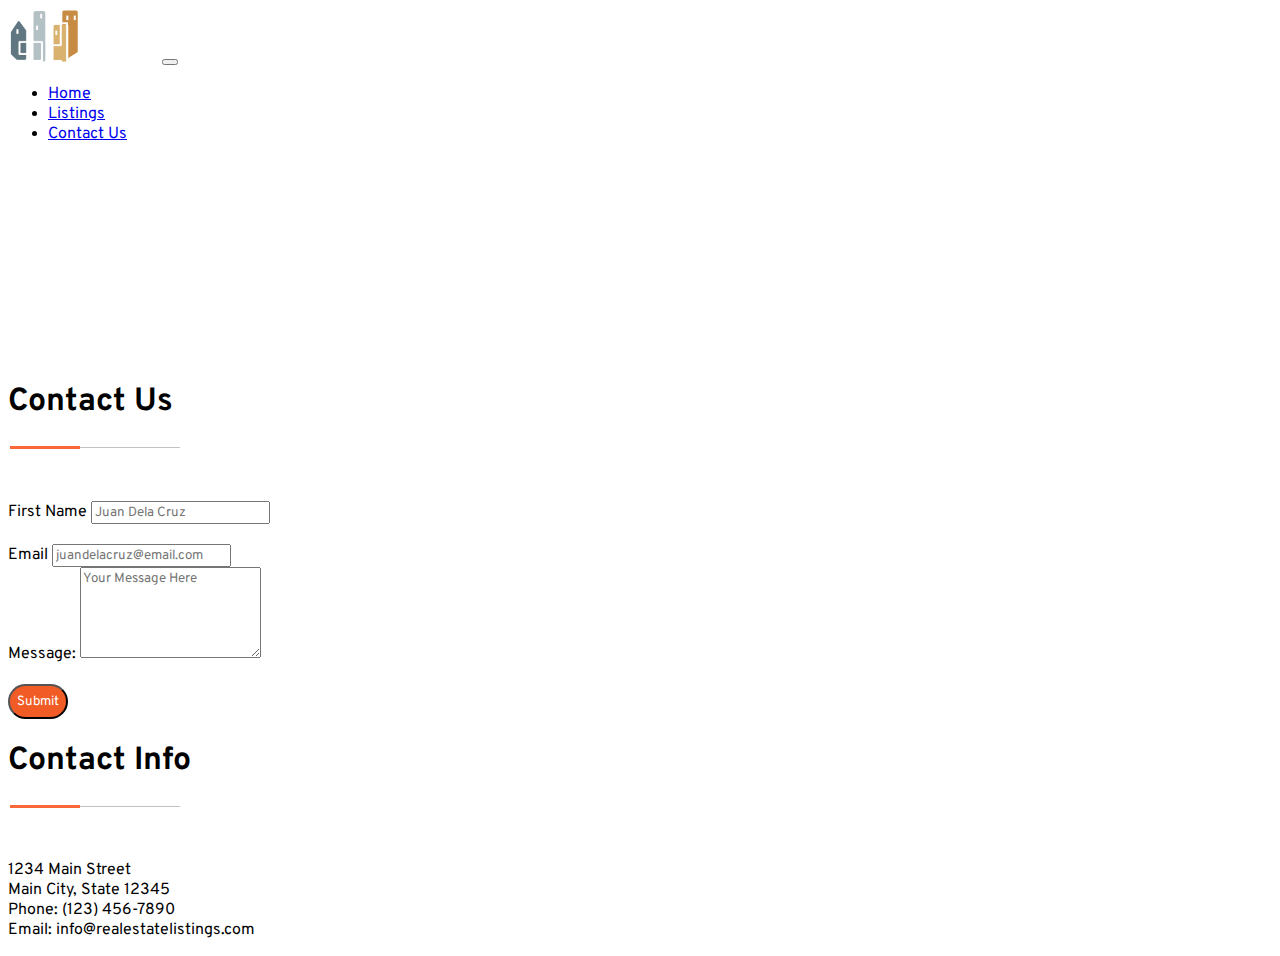
==== contactus.html @ e81647ee "First commit" ====
<!DOCTYPE html>
<html lang="en">

<head>
	<meta charset="UTF-8" />
	<meta name="viewport" content="width=device-width, initial-scale=1.0" />
	<title>A Functional Korean Designer Home</title>
	<link href="house.png" rel="icon">
	<link href="https://cdn.jsdelivr.net/npm/bootstrap@5.3.0-alpha3/dist/css/bootstrap.min.css" rel="stylesheet"
		integrity="sha384-KK94CHFLLe+nY2dmCWGMq91rCGa5gtU4mk92HdvYe+M/SXH301p5ILy+dN9+nJOZ" crossorigin="anonymous">
	<link href="css/fontello.css" rel="stylesheet">
	<link href="css/main_style.css" rel="stylesheet">
	<link href="css/general.css" rel="stylesheet">
</head>

<body>


	<!-- NAVBAR -->
	<div class="container-fluid vh-100">
		<nav class="navbar navbar-expand-lg navbar-dark bg-dark fixed-top">
			<a class="navbar-brand" href="main.html"><img src="wlogo.png" width="150px"></a>
			<button class="navbar-toggler" type="button" data-toggle="collapse" data-target="#navbarNavDropdown"
				aria-controls="navbarNavDropdown" aria-expanded="false" aria-label="Toggle navigation">
				<span class="navbar-toggler-icon"></span>
			</button>
			<div class="collapse navbar-collapse" id="navbarNavDropdown">
				<ul class="navbar-nav">
					<li class="nav-item">
						<a class="nav-link" href="main.html">Home</a>
					</li>
					<li class="nav-item">
						<a class="nav-link" href="listingpage.html">Listings</a>
					</li>
					<li class="nav-item active">
						<a class="nav-link" href="#">Contact Us</a>
					</li>
				</ul>
			</div>
		</nav>


		<!-- CONTACT US FORM -->
		<div class="container" style="padding-top: 200px">
			<div class="row">
				<div class="col-md-7">
					<h1 class="sc_title_align_left sc_title sc_title_underline color_1">Contact Us</h1>
					<form>
						<div>
							<label for="Name" class="form-label">First Name</label>
							<input type="text" class="form-control" id="Name" placeholder="Juan Dela Cruz" required>
						</div>
						<br>
						<div>
							<label for="email" class="form-label">Email</label>
							<input type="email" class="form-control" id="Email" placeholder="juandelacruz@email.com"
								Rquired>
						</div>
						<div>
							<label for="messageInput">Message:</label>
							<textarea class="form-control" id="messageInput" rows="5" name="messageInput"
								placeholder="Your Message Here" required></textarea>
						</div>
						<br>
						<button type="submit" class="smlbtn">Submit</button>
					</form>
				</div>


				<!-- SPACER -->
				<div class="col-md-1"></div>


				<!-- CONTACT INFO -->
				<div class="col-md-4">
					<h1 class="sc_title_align_left sc_title sc_title_underline color_1">Contact Info</h1>
					<p>1234 Main Street<br>Main City, State 12345<br>Phone: (123) 456-7890<br>Email:
						info@realestatelistings.com
					</p>
				</div>
			</div>
		</div>
		<script src="https://cdn.jsdelivr.net/npm/bootstrap@5.1.1/dist/js/bootstrap.min.js"
			integrity="sha384-bZDDJHDMbn+U1N6D4a4y3CscbYdTkzO+oZJxRZS5f5G5p5M5O4D4Ji04/kC9XplE"
			crossorigin="anonymous"></script>
</body>

</html>
---- css/fontello.css ----
@font-face {
  font-family: 'fontello';
  src: url('../fonts/fontello.eot?72455147');
  src: url('../fonts/fontello.eot?72455147#iefix') format('embedded-opentype'),
    url('../fonts/fontello.woff?72455147') format('woff'),
    url('../fonts/fontello.ttf?72455147') format('truetype'),
    url('../fonts/fontello.svg?72455147#fontello') format('svg');
  font-weight: normal;
  font-style: normal;
}

/* Chrome hack: SVG is rendered more smooth in Windozze. 100% magic, uncomment if you need it. */
/* Note, that will break hinting! In other OS-es font will be not as sharp as it could be */
/*
@media screen and (-webkit-min-device-pixel-ratio:0) {
  @font-face {
    font-family: 'fontello';
    src: url('../font/fontello.svg?72455147#fontello') format('svg');
  }
}
*/

[class^="icon-"]:before,
[class*=" icon-"]:before {
  font-family: "fontello";
  font-style: normal;
  font-weight: normal;
  speak: none;

  display: inline-block;
  text-decoration: inherit;
  width: 1em;
  margin-right: .2em;
  text-align: center;
  /* opacity: .8; */

  /* For safety - reset parent styles, that can break glyph codes*/
  font-variant: normal;
  text-transform: none;

  /* fix buttons height, for twitter bootstrap */
  line-height: 1em;

  /* Animation center compensation - margins should be symmetric */
  /* remove if not needed */
  margin-left: .2em;

  /* you can be more comfortable with increased icons size */
  /* font-size: 120%; */

  /* Uncomment for 3D effect */
  /* text-shadow: 1px 1px 1px rgba(127, 127, 127, 0.3); */
}

.icon-mail-alt:before {
  content: '\32';
}

/* '2' */
.icon-star:before {
  content: '\35';
}

/* '5' */
.icon-star-empty:before {
  content: '\36';
}

/* '6' */
.icon-phone:before {
  content: '\39';
}

/* '9' */
.icon-cubes:before {
  content: '\74';
}

/* 't' */
.icon-link:before {
  content: '\e800';
}

/* '' */
.icon-camera-1:before {
  content: '\e801';
}

/* '' */
.icon-eye:before {
  content: '\e802';
}

/* '' */
.icon-left-open-mini:before {
  content: '\e803';
}

/* '' */
.icon-right-open-mini:before {
  content: '\e804';
}

/* '' */
.icon-down-open-mini:before {
  content: '\e805';
}

/* '' */
.icon-up-open-mini:before {
  content: '\e806';
}

/* '' */
.icon-paper-plane-empty:before {
  content: '\e807';
}

/* '' */
.icon-window:before {
  content: '\e808';
}

/* '' */
.icon-mobile:before {
  content: '\e809';
}

/* '' */
.icon-monitor:before {
  content: '\e80a';
}

/* '' */
.icon-login:before {
  content: '\e80b';
}

/* '' */
.icon-popup:before {
  content: '\e80c';
}

/* '' */
.icon-leaf:before {
  content: '\e80d';
}

/* '' */
.icon-picture:before {
  content: '\e80e';
}

/* '' */
.icon-bath5-1:before {
  content: '\e80f';
}

/* '' */
.icon-profile:before {
  content: '\e810';
}

/* '' */
.icon-bath5:before {
  content: '\e811';
}

/* '' */
.icon-comment-2:before {
  content: '\e812';
}

/* '' */
.icon-cancel:before {
  content: '\e813';
}

/* '' */
.icon-globe:before {
  content: '\e814';
}

/* '' */
.icon-skype-1:before {
  content: '\e815';
}

/* '' */
.icon-volume-off:before {
  content: '\e816';
}

/* '' */
.icon-vimeo:before {
  content: '\e817';
}

/* '' */
.icon-pinterest:before {
  content: '\e818';
}

/* '' */
.icon-check:before {
  content: '\e819';
}

/* '' */
.icon-building:before {
  content: '\e81a';
}

/* '' */
.icon-plus55:before {
  content: '\e81b';
}

/* '' */
.icon-mail:before {
  content: '\e81c';
}

/* '' */
.icon-skype:before {
  content: '\e81d';
}

/* '' */
.icon-gplus:before {
  content: '\e81e';
}

/* '' */
.icon-instagramm:before {
  content: '\e81f';
}

/* '' */
.icon-linkedin:before {
  content: '\e820';
}

/* '' */
.icon-home:before {
  content: '\e821';
}

/* '' */
.icon-twitter:before {
  content: '\e822';
}

/* '' */
.icon-facebook:before {
  content: '\e823';
}

/* '' */
.icon-search:before {
  content: '\e824';
}

/* '' */
.icon-arrows-ccw:before {
  content: '\e825';
}

/* '' */
.icon-desktop:before {
  content: '\e826';
}

/* '' */
.icon-edit:before {
  content: '\e827';
}

/* '' */
.icon-globe-1:before {
  content: '\e828';
}

/* '' */
.icon-file-image:before {
  content: '\e829';
}

/* '' */
.icon-leaf-1:before {
  content: '\e82a';
}

/* '' */
.icon-ok:before {
  content: '\e82d';
}

/* '' */
.icon-cancel-1:before {
  content: '\e82f';
}

/* '' */
.icon-shopping:before {
  content: '\e830';
}

/* '' */
.icon-info-1:before {
  content: '\e831';
}

/* '' */
.icon-tint:before {
  content: '\e832';
}

/* '' */
.icon-feather:before {
  content: '\e833';
}

/* '' */
.icon-comment:before {
  content: '\e834';
}

/* '' */
.icon-cog:before {
  content: '\e835';
}

/* '' */
.icon-doc:before {
  content: '\e837';
}

/* '' */
.icon-location:before {
  content: '\e83b';
}

/* '' */
.icon-chat-empty:before {
  content: '\e83e';
}

/* '' */
.icon-building-filled:before {
  content: '\e83f';
}

/* '' */
.icon-lifebuoy:before {
  content: '\e841';
}

/* '' */
.icon-plus:before {
  content: '\e843';
}

/* '' */
.icon-minus:before {
  content: '\e844';
}

/* '' */
.icon-play:before {
  content: '\e845';
}

/* '' */
.icon-pause:before {
  content: '\e846';
}

/* '' */
.icon-stop:before {
  content: '\e847';
}

/* '' */
.icon-to-end:before {
  content: '\e848';
}

/* '' */
.icon-to-end-alt:before {
  content: '\e849';
}

/* '' */
.icon-to-start-alt:before {
  content: '\e84a';
}

/* '' */
.icon-fast-fw:before {
  content: '\e84b';
}

/* '' */
.icon-to-start:before {
  content: '\e84c';
}

/* '' */
.icon-fast-bw:before {
  content: '\e84d';
}

/* '' */
.icon-export:before {
  content: '\e84e';
}

/* '' */
.icon-share:before {
  content: '\e84f';
}

/* '' */
.icon-th:before {
  content: '\e852';
}

/* '' */
.icon-th-list:before {
  content: '\e853';
}

/* '' */
.icon-th-large:before {
  content: '\e854';
}

/* '' */
.icon-sliders:before {
  content: '\e855';
}

/* '' */
.icon-picture-1:before {
  content: '\e856';
}

/* '' */
.icon-doc-1:before {
  content: '\e859';
}

/* '' */
.icon-docs:before {
  content: '\e85a';
}

/* '' */
.icon-cog-alt:before {
  content: '\e85b';
}

/* '' */
.icon-basket:before {
  content: '\e85c';
}

/* '' */
.icon-lightbulb:before {
  content: '\e85d';
}

/* '' */
.icon-desktop-1:before {
  content: '\e85f';
}

/* '' */
.icon-tablet:before {
  content: '\e860';
}

/* '' */
.icon-mobile-1:before {
  content: '\e861';
}

/* '' */
.icon-briefcase:before {
  content: '\e862';
}

/* '' */
.icon-behance:before {
  content: '\e863';
}

/* '' */
.icon-youtube:before {
  content: '\e864';
}

/* '' */
.icon-volume-down:before {
  content: '\e865';
}

/* '' */
.icon-volume-up:before {
  content: '\e866';
}

/* '' */
.icon-dot:before {
  content: '\e867';
}

/* '' */
.icon-dribbble:before {
  content: '\e868';
}

/* '' */
.icon-tumblr:before {
  content: '\e869';
}

/* '' */
.icon-rss:before {
  content: '\e86a';
}

/* '' */
.icon-circle-empty:before {
  content: '\e86b';
}

/* '' */
.icon-circle-thin:before {
  content: '\e86c';
}

/* '' */
.icon-up:before {
  content: '\e86d';
}

/* '' */
.icon-spin3:before {
  content: '\e86e';
}

/* '' */
.icon-user:before {
  content: '\e86f';
}

/* '' */
.icon-menu:before {
  content: '\e870';
}

/* '' */
.icon-up-open:before {
  content: '\e871';
}

/* '' */
.icon-pencil:before {
  content: '\e873';
}

/* '' */
.icon-lock-1:before {
  content: '\e875';
}

/* '' */
.icon-lock-2:before {
  content: '\e876';
}

/* '' */
.icon-brush:before {
  content: '\e877';
}

/* '' */
.icon-iconmonstr-shopping-cart-4-icon:before {
  content: '\e878';
}

/* '' */
.icon-chronometer:before {
  content: '\e879';
}

/* '' */
.icon-clock-1:before {
  content: '\e87a';
}

/* '' */
.icon-archive:before {
  content: '\e87b';
}

/* '' */
.icon-band-aid:before {
  content: '\e87c';
}

/* '' */
.icon-bank:before {
  content: '\e87d';
}

/* '' */
.icon-basketball:before {
  content: '\e87e';
}

/* '' */
.icon-battery:before {
  content: '\e87f';
}

/* '' */
.icon-cloudy:before {
  content: '\e880';
}

/* '' */
.icon-angle-left:before {
  content: '\e881';
}

/* '' */
.icon-angle-right:before {
  content: '\e882';
}

/* '' */
.icon-angle-up:before {
  content: '\e883';
}

/* '' */
.icon-angle-down:before {
  content: '\e884';
}

/* '' */
.icon-heart-2:before {
  content: '\e885';
}

/* '' */
.icon-comment-1:before {
  content: '\e886';
}

/* '' */
.icon-heart:before {
  content: '\e887';
}

/* '' */
.icon-link-1:before {
  content: '\e888';
}

/* '' */
.icon-heart-1:before {
  content: '\e889';
}

/* '' */
.icon-calendar-empty:before {
  content: '\e88b';
}

/* '' */
.icon-arrows-cw:before {
  content: '\e88c';
}

/* '' */
.icon-calendar:before {
  content: '\e88d';
}

/* '' */
.icon-plug:before {
  content: '\e88e';
}

/* '' */
.icon-fast_food:before {
  content: '\e892';
}

/* '' */
.icon-dialogue_think:before {
  content: '\e89a';
}

/* '' */
.icon-eye-1:before {
  content: '\e8a1';
}

/* '' */
.icon-flag-1:before {
  content: '\e8a3';
}

/* '' */
.icon-home-1:before {
  content: '\e8a6';
}

/* '' */
.icon-home173:before {
  content: '\e8a7';
}

/* '' */
.icon-hotel4:before {
  content: '\e8a8';
}

/* '' */
.icon-hourglass:before {
  content: '\e8a9';
}

/* '' */
.icon-house149:before {
  content: '\e8aa';
}

/* '' */
.icon-image:before {
  content: '\e8ab';
}

/* '' */
.icon-list:before {
  content: '\e8ae';
}

/* '' */
.icon-medical_case:before {
  content: '\e8b0';
}

/* '' */
.icon-microphone_1:before {
  content: '\e8b1';
}

/* '' */
.icon-microphone_2:before {
  content: '\e8b2';
}

/* '' */
.icon-minus-1:before {
  content: '\e8b3';
}

/* '' */
.icon-multiple_image:before {
  content: '\e8b4';
}

/* '' */
.icon-paper_sheet:before {
  content: '\e8bb';
}

/* '' */
.icon-pen_pencil_ruler:before {
  content: '\e8bc';
}

/* '' */
.icon-pencil-1:before {
  content: '\e8bd';
}

/* '' */
.icon-pencil_ruler:before {
  content: '\e8be';
}

/* '' */
.icon-plan1:before {
  content: '\e8c0';
}

/* '' */
.icon-plus-1:before {
  content: '\e8c1';
}

/* '' */
.icon-portable_pc:before {
  content: '\e8c2';
}

/* '' */
.icon-pricetag:before {
  content: '\e8c3';
}

/* '' */
.icon-printer:before {
  content: '\e8c4';
}

/* '' */
.icon-shield_left:before {
  content: '\e8c6';
}

/* '' */
.icon-shield_right:before {
  content: '\e8c7';
}

/* '' */
.icon-shield_up:before {
  content: '\e8c8';
}

/* '' */
.icon-sinth:before {
  content: '\e8cb';
}

/* '' */
.icon-smartphone:before {
  content: '\e8cc';
}

/* '' */
.icon-sold4:before {
  content: '\e8cd';
}

/* '' */
.icon-spread:before {
  content: '\e8ce';
}

/* '' */
.icon-squares:before {
  content: '\e8cf';
}

/* '' */
.icon-stormy:before {
  content: '\e8d0';
}

/* '' */
.icon-tshirt:before {
  content: '\e8d1';
}

/* '' */
.icon-tv_monitor:before {
  content: '\e8d2';
}

/* '' */
.icon-umbrella:before {
  content: '\e8d3';
}

/* '' */
.icon-video_cam:before {
  content: '\e8d7';
}

/* '' */
.icon-beer:before {
  content: '\e8d8';
}

/* '' */
.icon-bell:before {
  content: '\e8d9';
}

/* '' */
.icon-watch-1:before {
  content: '\e8db';
}

/* '' */
.icon-book-closed:before {
  content: '\e8dc';
}

/* '' */
.icon-book-opened:before {
  content: '\e8dd';
}

/* '' */
.icon-box:before {
  content: '\e8de';
}

/* '' */
.icon-briefcase-1:before {
  content: '\e8df';
}

/* '' */
.icon-browser:before {
  content: '\e8e0';
}

/* '' */
.icon-brush-1:before {
  content: '\e8e1';
}

/* '' */
.icon-building-1:before {
  content: '\e8e2';
}

/* '' */
.icon-bus:before {
  content: '\e8e3';
}

/* '' */
.icon-calendar-2:before {
  content: '\e8e4';
}

/* '' */
.icon-car:before {
  content: '\e8e5';
}

/* '' */
.icon-chart-line:before {
  content: '\e8e6';
}

/* '' */
.icon-geolocalizator:before {
  content: '\e8e7';
}

/* '' */
.icon-graph:before {
  content: '\e8e9';
}

/* '' */
.icon-graph_descending:before {
  content: '\e8ea';
}

/* '' */
.icon-graph_rising:before {
  content: '\e8eb';
}

/* '' */
.icon-hammer:before {
  content: '\e8ec';
}

/* '' */
.icon-heart-3:before {
  content: '\e8ef';
}

/* '' */
.icon-lock_open:before {
  content: '\e8f0';
}

/* '' */
.icon-magnifier:before {
  content: '\e8f2';
}

/* '' */
.icon-mail-2:before {
  content: '\e8f5';
}

/* '' */
.icon-mail_open:before {
  content: '\e8f6';
}

/* '' */
.icon-map:before {
  content: '\e8f7';
}

/* '' */
.icon-measuring2:before {
  content: '\e8f8';
}

/* '' */
.icon-old_video_cam:before {
  content: '\e8ff';
}

/* '' */
.icon-paper_pen:before {
  content: '\e900';
}

/* '' */
.icon-queen6:before {
  content: '\e904';
}

/* '' */
.icon-rainy:before {
  content: '\e905';
}

/* '' */
.icon-rotate:before {
  content: '\e906';
}

/* '' */
.icon-setting_1:before {
  content: '\e907';
}

/* '' */
.icon-setting_2:before {
  content: '\e908';
}

/* '' */
.icon-share-1:before {
  content: '\e909';
}

/* '' */
.icon-shield_down:before {
  content: '\e90a';
}

/* '' */
.icon-sunny:before {
  content: '\e90b';
}

/* '' */
.icon-tablet-1:before {
  content: '\e90c';
}

/* '' */
.icon-three_stripes_horiz:before {
  content: '\e90d';
}

/* '' */
.icon-three_stripes_vert:before {
  content: '\e90e';
}

/* '' */
.icon-ticket:before {
  content: '\e90f';
}

/* '' */
.icon-todolist:before {
  content: '\e910';
}

/* '' */
.icon-todolist_add:before {
  content: '\e911';
}

/* '' */
.icon-todolist_check:before {
  content: '\e912';
}

/* '' */
.icon-trash_bin:before {
  content: '\e913';
}

/* '' */
.icon-waterfall:before {
  content: '\e914';
}

/* '' */
.icon-website_1:before {
  content: '\e915';
}

/* '' */
.icon-website_2:before {
  content: '\e916';
}

/* '' */
.icon-wine:before {
  content: '\e917';
}

/* '' */
.icon-accelerator:before {
  content: '\e918';
}

/* '' */
.icon-add_folder:before {
  content: '\e919';
}

/* '' */
.icon-agenda:before {
  content: '\e91a';
}

/* '' */
.icon-alarm_clock:before {
  content: '\e91b';
}

/* '' */
.icon-chart-pie:before {
  content: '\e91c';
}

/* '' */
.icon-booknote_add:before {
  content: '\e91d';
}

/* '' */
.icon-booknote_remove:before {
  content: '\e91e';
}

/* '' */
.icon-calendar-1:before {
  content: '\e91f';
}

/* '' */
.icon-camera_1:before {
  content: '\e920';
}

/* '' */
.icon-camera_2:before {
  content: '\e921';
}

/* '' */
.icon-case:before {
  content: '\e922';
}

/* '' */
.icon-case_2:before {
  content: '\e923';
}

/* '' */
.icon-cd:before {
  content: '\e924';
}

/* '' */
.icon-check-1:before {
  content: '\e925';
}

/* '' */
.icon-dialogue_text:before {
  content: '\e926';
}

/* '' */
.icon-chart-pipe:before {
  content: '\e927';
}

/* '' */
.icon-clock-2:before {
  content: '\e928';
}

/* '' */
.icon-cloud:before {
  content: '\e929';
}

/* '' */
.icon-cog-1:before {
  content: '\e92a';
}

/* '' */
.icon-comment-3:before {
  content: '\e92b';
}

/* '' */
.icon-comments:before {
  content: '\e92c';
}

/* '' */
.icon-compass-1:before {
  content: '\e92d';
}

/* '' */
.icon-credit-card:before {
  content: '\e92e';
}

/* '' */
.icon-dashboard:before {
  content: '\e92f';
}

/* '' */
.icon-envelope:before {
  content: '\e930';
}

/* '' */
.icon-equaliser:before {
  content: '\e931';
}

/* '' */
.icon-eye-2:before {
  content: '\e932';
}

/* '' */
.icon-file-1:before {
  content: '\e933';
}

/* '' */
.icon-file-2:before {
  content: '\e934';
}

/* '' */
.icon-file-3:before {
  content: '\e935';
}

/* '' */
.icon-film-camera:before {
  content: '\e936';
}

/* '' */
.icon-filmstrip:before {
  content: '\e937';
}

/* '' */
.icon-folder-1:before {
  content: '\e938';
}

/* '' */
.icon-gamepad:before {
  content: '\e939';
}

/* '' */
.icon-glasses:before {
  content: '\e93a';
}

/* '' */
.icon-globe-3:before {
  content: '\e93b';
}

/* '' */
.icon-globe-4:before {
  content: '\e93c';
}

/* '' */
.icon-hard-disk:before {
  content: '\e93d';
}

/* '' */
.icon-headphones-1:before {
  content: '\e93e';
}

/* '' */
.icon-heart-4:before {
  content: '\e93f';
}

/* '' */
.icon-house:before {
  content: '\e940';
}

/* '' */
.icon-id-card:before {
  content: '\e941';
}

/* '' */
.icon-imac:before {
  content: '\e942';
}

/* '' */
.icon-iphone:before {
  content: '\e943';
}

/* '' */
.icon-key-2:before {
  content: '\e944';
}

/* '' */
.icon-leaf-2:before {
  content: '\e945';
}

/* '' */
.icon-life-buoy:before {
  content: '\e946';
}

/* '' */
.icon-light-bulb:before {
  content: '\e947';
}

/* '' */
.icon-location-pin:before {
  content: '\e948';
}

/* '' */
.icon-lock-3:before {
  content: '\e949';
}

/* '' */
.icon-macbook-pro:before {
  content: '\e94a';
}

/* '' */
.icon-magnifying-glass:before {
  content: '\e94b';
}

/* '' */
.icon-man:before {
  content: '\e94c';
}

/* '' */
.icon-map-1:before {
  content: '\e94d';
}

/* '' */
.icon-martini:before {
  content: '\e94e';
}

/* '' */
.icon-medal:before {
  content: '\e94f';
}

/* '' */
.icon-microphone:before {
  content: '\e951';
}

/* '' */
.icon-modem:before {
  content: '\e952';
}

/* '' */
.icon-pen:before {
  content: '\e953';
}

/* '' */
.icon-pencil-2:before {
  content: '\e954';
}

/* '' */
.icon-phone-handle:before {
  content: '\e955';
}

/* '' */
.icon-photo-1:before {
  content: '\e956';
}

/* '' */
.icon-photo-camera:before {
  content: '\e957';
}

/* '' */
.icon-piano:before {
  content: '\e958';
}

/* '' */
.icon-pill:before {
  content: '\e959';
}

/* '' */
.icon-plane:before {
  content: '\e95a';
}

/* '' */
.icon-present:before {
  content: '\e95b';
}

/* '' */
.icon-presentation:before {
  content: '\e95c';
}

/* '' */
.icon-price-tag:before {
  content: '\e95d';
}

/* '' */
.icon-printer-1:before {
  content: '\e95e';
}

/* '' */
.icon-ribbon:before {
  content: '\e95f';
}

/* '' */
.icon-rocket:before {
  content: '\e960';
}

/* '' */
.icon-ruler:before {
  content: '\e961';
}

/* '' */
.icon-server:before {
  content: '\e962';
}

/* '' */
.icon-shop:before {
  content: '\e963';
}

/* '' */
.icon-shopping-bag:before {
  content: '\e964';
}

/* '' */
.icon-shorts:before {
  content: '\e966';
}

/* '' */
.icon-speaker:before {
  content: '\e967';
}

/* '' */
.icon-subwoofer:before {
  content: '\e969';
}

/* '' */
.icon-sun:before {
  content: '\e96a';
}

/* '' */
.icon-target:before {
  content: '\e96b';
}

/* '' */
.icon-tea:before {
  content: '\e96c';
}

/* '' */
.icon-wrench:before {
  content: '\e96d';
}

/* '' */
.icon-woman:before {
  content: '\e96e';
}

/* '' */
.icon-wallet:before {
  content: '\e96f';
}

/* '' */
.icon-umbrella-1:before {
  content: '\e970';
}

/* '' */
.icon-trophy:before {
  content: '\e971';
}

/* '' */
.icon-tree-evergreen:before {
  content: '\e972';
}

/* '' */
.icon-tree-decidious:before {
  content: '\e973';
}

/* '' */
.icon-trashcan:before {
  content: '\e974';
}

/* '' */
.icon-thumb-up:before {
  content: '\e975';
}

/* '' */
.icon-thumb-down:before {
  content: '\e976';
}

/* '' */
.icon-t-shirt:before {
  content: '\e977';
}

/* '' */
---- css/main_style.css ----
@import url('https://fonts.googleapis.com/css2?family=Overpass:wght@100&display=swap');
@import url('https://fonts.googleapis.com/css2?family=Overpass:wght@500&display=swap');

* {
    font-family: 'Overpass', sans-serif;
}

#textcarousel .carousel-item {
    transition: opacity 1s ease-in-out;
}

#textcarousel .carousel-item.active {
    opacity: 1;
}

#textcarousel .carousel-item:not(.active) {
    opacity: 0;
    position: absolute;
}


h2 {
    margin-top: -35px;
}

body {
    overflow-x: hidden;
}

.smlbtn {
    color: white;
    background-color: #f15b26;
    text-decoration: none;
    padding: 7px;
    border-radius: 50px;
}

.button {
    display: block;
    margin: auto;
    text-align: center;
    padding: 10px 20px;
    font-size: 25px;
    color: white;
    background-color: #f15b26;
    border-radius: 50px;
    cursor: pointer;
    transition: background-color 0.3s ease-in-out;
    width: 200px;
    text-decoration: none;
    font-family: 'Overpass', sans-serif;
    font-weight: 500;
    z-index: 1;
    position: relative;
    overflow: hidden;
}

.button::before {
    content: "";
    z-index: -1;
    position: absolute;
    top: 0;
    left: -100%;
    width: 100%;
    height: 100%;
    background-color: #668260;
    opacity: 0.7;
    transition: left 0.3s ease;
}

.button:hover::before {
    left: 0;
}

.card-title {
    padding-top: 10px;
}

.box {
    background-color: #6f7b80;
    padding: 20px;
    height: 480px;
    border-radius: 5px;
    max-width: 400px;
    min-width: 200px;
    max-height: 480px;
    min-height: 240px;
    font-size: 16px;
}

@media only screen and (max-width: 1897px) {
    #interested {
        display: flex;

    }

    #interested h3 {
        font-size: 1.2rem;
    }

    #interested2 {
        display: none;

    }

}

@media only screen and (min-width: 1573px) {
    #interested {
        display: flex;

    }

    #interested h3 {
        font-size: 10px;
    }

    #interested2 {
        display: none;

    }

}

@media only screen and (min-width: 987px) {
    #interested {
        display: flex;

    }

    #interested h3 {
        font-size: 1.2rem;
    }

    #interested2 {
        display: none;

    }

}

@media only screen and (max-width: 987px) {
    #interested {
        display: none;
    }

    #interested2 {
        display: flex;
        justify-content: center;

    }

}


.sc_title>.sc_highlight {
    font-weight: 300 !important;
}

.sc_highlight.sc_highlight_style_1 {
    text-decoration: none;
    display: inline-block;
    color: #fff;
    padding: 0 4px;
}

.sc_highlight.sc_highlight_style_2 {
    text-decoration: none;
    font-weight: 600;
}

.sc_highlight.sc_highlight_style_3 {
    text-decoration: none;
    font-weight: 600;
    color: #5a6266;
}

.sc_highlight.sc_highlight_style_4 {
    color: #f55858;
}

.sc_highlight.sc_highlight_style_5 {
    text-decoration: none;
    display: inline-block;
    color: #fff;
    padding: 0 4px;
    background-color: #ffc455;
}


.sc_title {
    padding: 0 0 9 0;
}


.sc_title_underline {
    overflow: hidden;
    padding-bottom: 17px;
    position: relative;
}

.sc_title.sc_title_align_center {
    text-align: center;
}

.sc_title.sc_title_align_right {
    text-align: right;
}

.sc_title.sc_title_align_center.sc_title_iconed {
    display: inline-block;
}

.sc_title_underline:before {
    bottom: 31px;
    content: "";
    display: block;
    height: 3px;
    left: 50%;
    margin: 0 0 0 -35px;
    position: absolute;
    width: 70px;
}

.sc_title_underline:after {
    background: rgba(133, 133, 133, 0.5);
    content: "";
    display: block;
    height: 1px;
    margin: 25px auto 15px;
    width: 270px;
}

.sc_title_align_left.sc_title_underline:before {
    left: 2px;
    margin: 0;
}

.sc_title_align_left.sc_title_underline:after {
    width: 170px;
    margin-left: 2px;
}

.sc_title_align_right.sc_title_underline:before {
    right: 2px;
    left: auto;
    margin: 0;
}

.sc_title_align_right.sc_title_underline:after {
    width: 170px;
    margin-right: 2px;
}

.text_styling {
    font-style: italic;
}

.text_styling_middle {
    font-style: italic;
    font-size: 16px;
    line-height: 24px;
}

.text_styling_big {
    font-style: italic;
    font-size: 38px;
    margin-right: 10px !important;
    padding: 10px 0;
}


.sc_title_icon {
    display: block;
    width: 70px;
    height: 70px;
    margin: 0 auto;
    overflow: hidden;
}

.sc_title_icon:before {
    font-size: 60px;
    display: block;
    width: 70px;
    height: 70px;
    text-align: center;
    line-height: 70px;
    padding: 0;
    text-indent: 0;
    margin: -2px 0 0 -2px;
    box-sizing: border-box;
    -moz-box-sizing: border-box;
}


.sc_title_icon.sc_size_large {
    font-size: 60px;
    width: 70px;
    height: 70px;
}

.sc_title_icon.sc_size_large:before {
    font-size: 60px;
}



.sc_title_icon.sc_title_bg {
    position: relative;
    border: 2px solid transparent;
}

.sc_title_icon.sc_title_bg:before {
    font-size: 35px;
}


.sc_title_top {
    margin: 0 auto 14px;
}

.sc_title_left {
    float: left;
    margin: 0 20px 15px 0;
}

.sc_title_right {
    float: right;
    margin: 0 0 15px 20px;
}

.sc_icon {
    display: inline-block;
    padding: 1px 6px 1px 1px;
}

.sc_icon[class*=" icon-"]:before {
    margin: 0;
}

.sc_icon_round_big {
    -webkit-border-radius: 100%;
    -moz-border-radius: 100%;
    border-radius: 100%;
    border: 2px solid #979797;
    display: block;
    width: 100px;
    height: 100px;
    padding: 0;
    margin-bottom: 30px;
}

.sc_icon_round_big:before {
    font-size: 46px;
    line-height: 95px;
}


.sc_section:not(.sc_scroll_controls) {
    overflow: hidden;
    background-position: center center;
}

.sc_section.sc_fullwidth {
    width: 100%;
}

.sc_image_align_center,
.sc_aligncenter {
    display: block;
    float: none !important;
    clear: both;
    margin-left: auto !important;
    margin-right: auto !important;
    text-align: center;
}
---- css/general.css ----
.theme_accent_border,
.theme_accent,
.theme_accent:before,
.sc_title_icon.sc_title_bg,
.sc_title_icon
{ color:#fa6839; }


.theme_accent_border,
.sc_title_icon.sc_title_bg 
{ border-color: #fa6839;}

.theme_accent_bg,
.theme_accent_bg:before,
.color_1:before,
.picker__day--selected,
.picker__day--selected:hover,
.picker--focused .picker__day--selected
 { background:#fa6839; }

 .theme_accent_bg,
 .theme_accent_bg:before,
 .color_2:before,
 .picker__day--selected,
 .picker__day--selected:hover,
 .picker--focused .picker__day--selected
  { background:#607782; }
  
 .theme_accent_2_bg,
 .theme_accent_2_bg:before,
 .color_3:before
 { background:#1f9ad6; }

.theme_accent_1_bg,
.theme_accent_1_bg:before,
.color_3:before
{ background:#1f9ad6; }

a.sc_icon.bg_icon.sc_icon_round:hover,
a.sc_icon.no_bg_icon.sc_icon_round:hover
{ background-color:#fa6839 !important; }

/* do not change */
.sc_title.theme_accent_bgc,
.sc_title.theme_accent_1_bgc,
.sc_title.theme_accent_2_bgc {
    background-color: transparent;
}
.sc_title.theme_accent_bg,
.sc_title.theme_accent_1_bg,
.sc_title.theme_accent_2_bg {
    background: transparent;
}
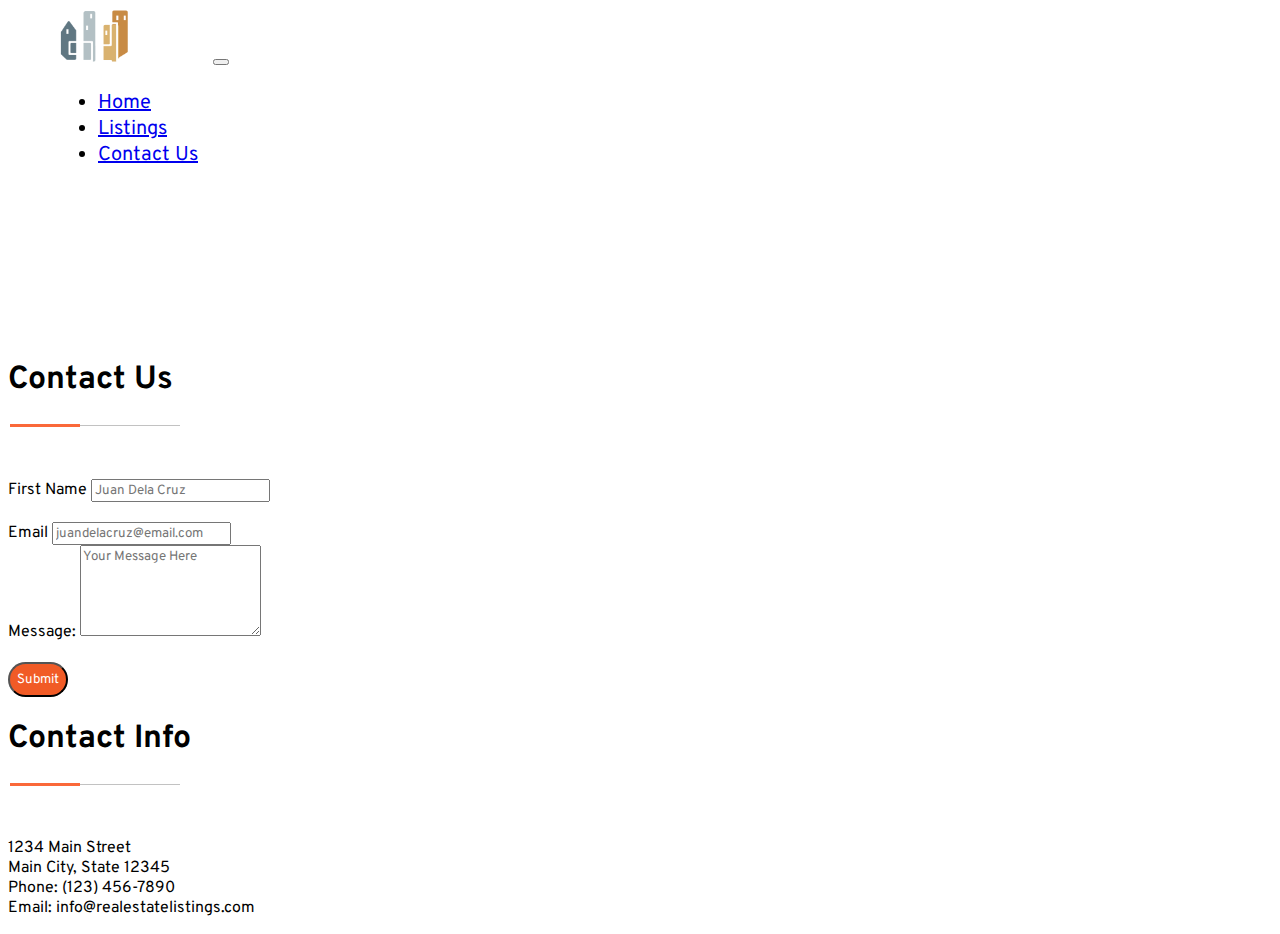
==== commit 05557d55: "Changed all image types to webp, moved preloader to home screen." ====
--- a/contactus.html
+++ b/contactus.html
@@ -5,7 +5,7 @@
 	<meta charset="UTF-8" />
 	<meta name="viewport" content="width=device-width, initial-scale=1.0" />
 	<title>A Functional Korean Designer Home</title>
-	<link href="house.png" rel="icon">
+	<link href="house.webp" rel="icon">
 	<link href="https://cdn.jsdelivr.net/npm/bootstrap@5.3.0-alpha3/dist/css/bootstrap.min.css" rel="stylesheet"
 		integrity="sha384-KK94CHFLLe+nY2dmCWGMq91rCGa5gtU4mk92HdvYe+M/SXH301p5ILy+dN9+nJOZ" crossorigin="anonymous">
 	<link href="css/fontello.css" rel="stylesheet">
@@ -20,7 +20,7 @@
 	<div class="container-fluid vh-100">
 		<nav class="navbar navbar-expand-lg navbar-dark bg-dark fixed-top">
 			<a class="navbar-brand" href="main.html"><img src="wlogo.png" width="150px"></a>
-			<button class="navbar-toggler" type="button" data-toggle="collapse" data-target="#navbarNavDropdown"
+			<button class="navbar-toggler" type="button" data-bs-toggle="collapse" data-bs-target="#navbarNavDropdown"
 				aria-controls="navbarNavDropdown" aria-expanded="false" aria-label="Toggle navigation">
 				<span class="navbar-toggler-icon"></span>
 			</button>
@@ -33,7 +33,7 @@
 						<a class="nav-link" href="listingpage.html">Listings</a>
 					</li>
 					<li class="nav-item active">
-						<a class="nav-link" href="#">Contact Us</a>
+						<a class="nav-link" href="contactus.html">Contact Us</a>
 					</li>
 				</ul>
 			</div>
@@ -41,7 +41,7 @@
 
 
 		<!-- CONTACT US FORM -->
-		<div class="container" style="padding-top: 200px">
+		<div class="container" style="padding-top: 150px">
 			<div class="row">
 				<div class="col-md-7">
 					<h1 class="sc_title_align_left sc_title sc_title_underline color_1">Contact Us</h1>
@@ -72,7 +72,7 @@
 
 
 				<!-- CONTACT INFO -->
-				<div class="col-md-4">
+				<div class="col-md-4" id="contactinfo">
 					<h1 class="sc_title_align_left sc_title sc_title_underline color_1">Contact Info</h1>
 					<p>1234 Main Street<br>Main City, State 12345<br>Phone: (123) 456-7890<br>Email:
 						info@realestatelistings.com
@@ -80,8 +80,8 @@
 				</div>
 			</div>
 		</div>
-		<script src="https://cdn.jsdelivr.net/npm/bootstrap@5.1.1/dist/js/bootstrap.min.js"
-			integrity="sha384-bZDDJHDMbn+U1N6D4a4y3CscbYdTkzO+oZJxRZS5f5G5p5M5O4D4Ji04/kC9XplE"
+		<script src="https://cdn.jsdelivr.net/npm/bootstrap@5.3.0-alpha3/dist/js/bootstrap.bundle.min.js"
+			integrity="sha384-ENjdO4Dr2bkBIFxQpeoTz1HIcje39Wm4jDKdf19U8gI4ddQ3GYNS7NTKfAdVQSZe"
 			crossorigin="anonymous"></script>
 </body>
 
--- a/css/main_style.css
+++ b/css/main_style.css
@@ -25,6 +25,11 @@
 
 body {
     overflow-x: hidden;
+}
+
+.navbar {
+    padding-left: 50px;
+    font-size: 20px;
 }
 
 .smlbtn {
@@ -88,68 +93,13 @@
     font-size: 16px;
 }
 
-@media only screen and (max-width: 1897px) {
-    #interested {
-        display: flex;
-
-    }
-
-    #interested h3 {
-        font-size: 1.2rem;
-    }
-
-    #interested2 {
-        display: none;
-
-    }
-
-}
-
-@media only screen and (min-width: 1573px) {
-    #interested {
-        display: flex;
-
-    }
-
-    #interested h3 {
-        font-size: 10px;
-    }
-
-    #interested2 {
-        display: none;
-
-    }
-
-}
-
-@media only screen and (min-width: 987px) {
-    #interested {
-        display: flex;
-
-    }
-
-    #interested h3 {
-        font-size: 1.2rem;
-    }
-
-    #interested2 {
-        display: none;
-
-    }
-
-}
-
-@media only screen and (max-width: 987px) {
-    #interested {
-        display: none;
-    }
-
-    #interested2 {
-        display: flex;
-        justify-content: center;
-
-    }
-
+
+#interested2 {
+    padding-top: 100px;
+}
+
+.carousel {
+    padding-top: 50px;
 }
 
 
@@ -373,4 +323,111 @@
     margin-left: auto !important;
     margin-right: auto !important;
     text-align: center;
-}+}
+
+
+@media only screen and (max-width: 1897px) {
+    #interested {
+        display: flex;
+
+    }
+
+    #interested h3 {
+        font-size: 1.2rem;
+    }
+
+    #interested2 {
+        display: none;
+    }
+
+    footer {
+        width: 100%;
+    }
+}
+
+@media only screen and (min-width: 1573px) {
+    #interested {
+        display: flex;
+
+    }
+
+    #interested h3 {
+        font-size: 10px;
+    }
+
+    #interested2 {
+        display: none;
+
+    }
+
+    footer {
+        width: 100%;
+    }
+}
+
+@media only screen and (min-width: 987px) {
+    #interested {
+        display: flex;
+
+    }
+
+    #interested h3 {
+        font-size: 1.2rem;
+    }
+
+    #interested2 {
+        display: none;
+
+    }
+
+    footer {
+        width: 100%;
+    }
+    #leftside {
+        margin-top: 150px;
+    }
+}
+
+@media only screen and (max-width: 987px) {
+    #interested {
+        display: none;
+    }
+
+    #interested2 {
+        display: flex;
+        justify-content: center;
+
+    }
+
+    footer {
+
+        width: 100%;
+    }
+
+    h2 {
+        font-size: 30px;
+    }
+
+    h5 {
+        font-size: 20px;
+    }
+
+    h1 {
+        font-size: 40px;
+    }
+
+    .carousel-inner {
+        padding-top: 31px;
+    }
+
+    #contactinfo {
+        padding-top: 50px;
+    }
+#leftside {
+    margin-top: 150px;
+}
+
+    #listing-container {
+        font-size: 20px;
+    }
+}
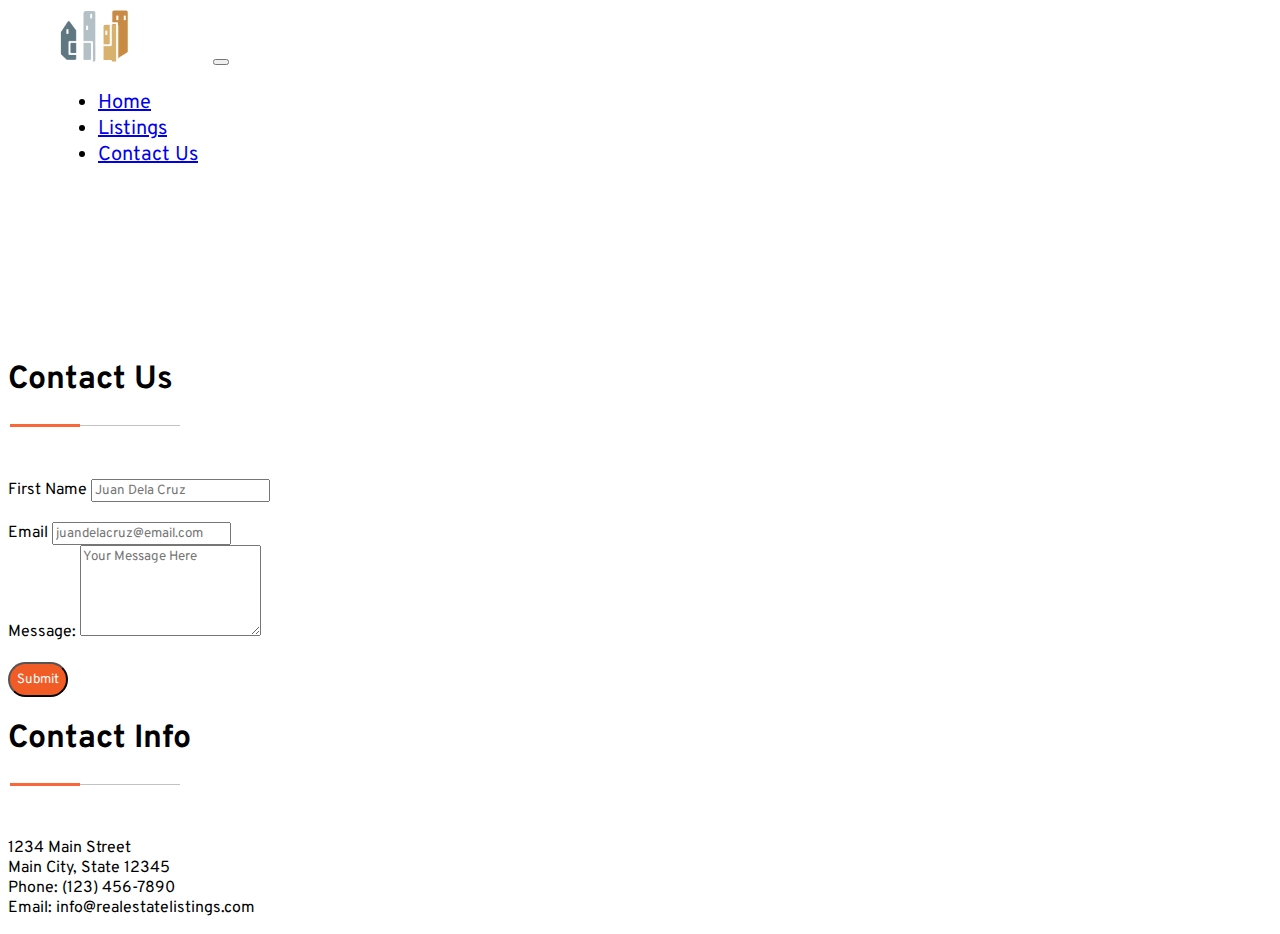
==== commit c6310240: "Replaced .png logo in NavBar with a .webp file" ====
--- a/contactus.html
+++ b/contactus.html
@@ -4,7 +4,7 @@
 <head>
 	<meta charset="UTF-8" />
 	<meta name="viewport" content="width=device-width, initial-scale=1.0" />
-	<title>A Functional Korean Designer Home</title>
+	<title>Contact Us</title>
 	<link href="house.webp" rel="icon">
 	<link href="https://cdn.jsdelivr.net/npm/bootstrap@5.3.0-alpha3/dist/css/bootstrap.min.css" rel="stylesheet"
 		integrity="sha384-KK94CHFLLe+nY2dmCWGMq91rCGa5gtU4mk92HdvYe+M/SXH301p5ILy+dN9+nJOZ" crossorigin="anonymous">
@@ -19,7 +19,7 @@
 	<!-- NAVBAR -->
 	<div class="container-fluid vh-100">
 		<nav class="navbar navbar-expand-lg navbar-dark bg-dark fixed-top">
-			<a class="navbar-brand" href="main.html"><img src="wlogo.png" width="150px"></a>
+			<a class="navbar-brand" href="main.html"><img src="wlogo.webp" width="150px"></a>
 			<button class="navbar-toggler" type="button" data-bs-toggle="collapse" data-bs-target="#navbarNavDropdown"
 				aria-controls="navbarNavDropdown" aria-expanded="false" aria-label="Toggle navigation">
 				<span class="navbar-toggler-icon"></span>
